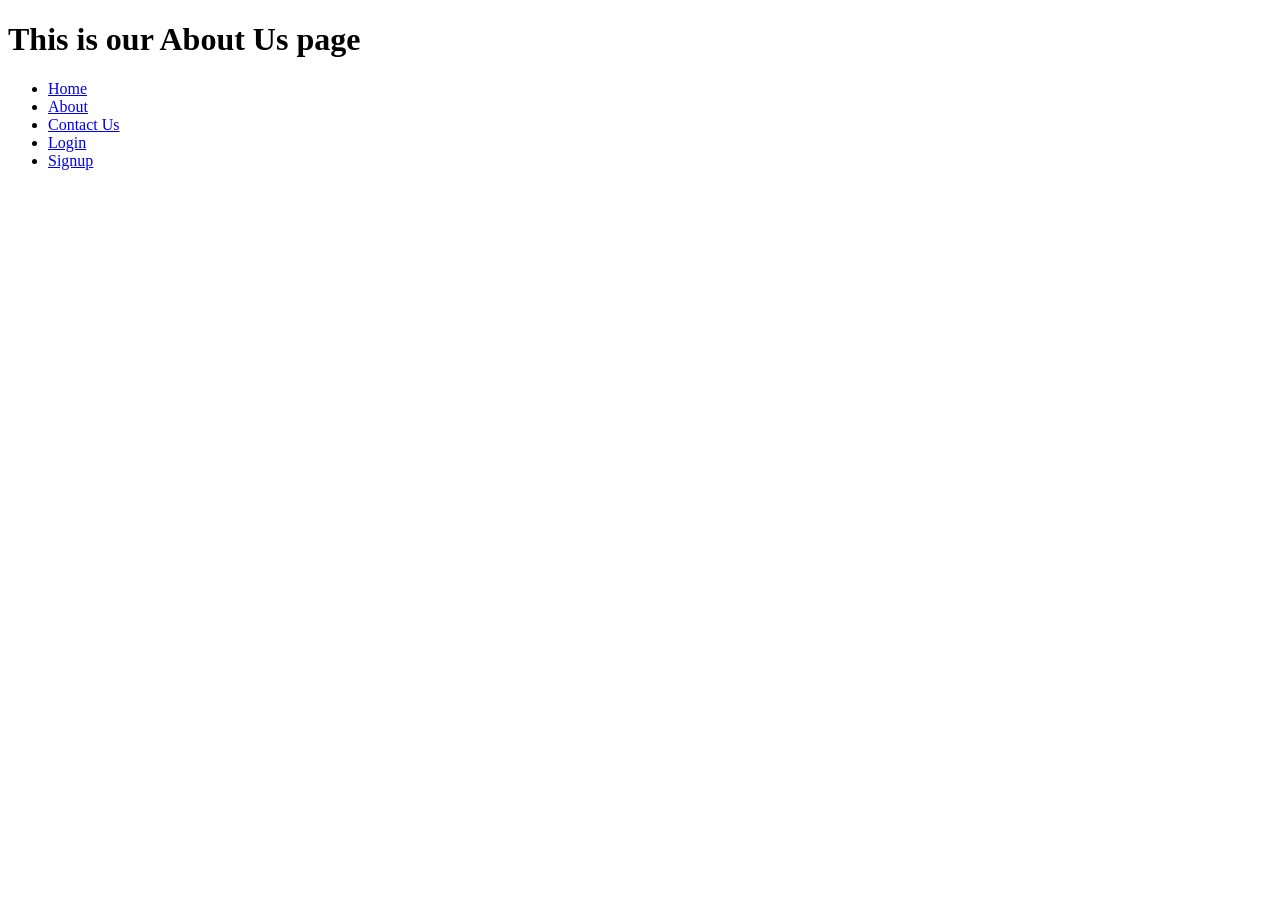
==== pages/about.html @ 879b40eb "Adding a paragraphand an image" ====
<!DOCTYPE html>
<html lang="en">
<head>
    <meta charset="UTF-8">
    <meta name="viewport" content="width=device-width, initial-scale=1.0">
    <title>About Us</title>
</head>
<body>
    <h1>This is our About Us page</h1>
       <ul>
    <li><a href="../index.html" target="_self" rel="noopener noreferrer">Home</a></li>
     <li><a href="about.html" target="_self" rel="noopener noreferrer">About</a></li>
     <li><a href="contact.html" target="_self" rel="noopener noreferrer">Contact Us</a></li>
     <li><a href="login.html" target="_self" rel="noopener noreferrer">Login</a></li>
     <li><a href="signup.html" target="_self" rel="noopener noreferrer">Signup</a></li>
</ul>
</body>
</html>
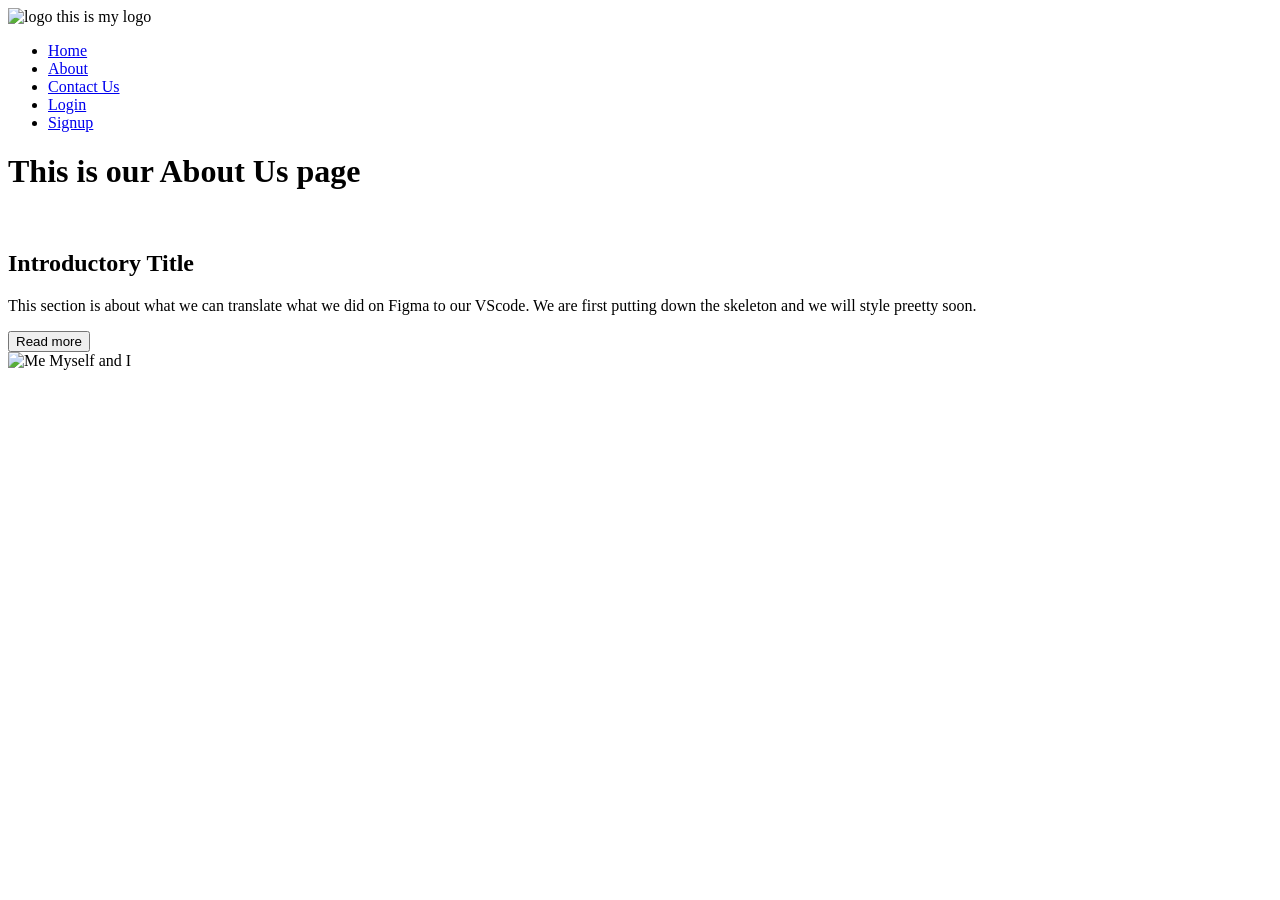
==== commit 8170d3da: "pages added" ====
--- a/pages/about.html
+++ b/pages/about.html
@@ -4,15 +4,63 @@
     <meta charset="UTF-8">
     <meta name="viewport" content="width=device-width, initial-scale=1.0">
     <title>About Us</title>
+    <link rel="stylesheet" href="../src/style.css">
+    <!-- <style> 
+     .logo{
+        width: 100px;
+        height: 100px;
+        border-radius: 50%;
+     }
+     
+     .header{
+        display: flex;
+        width: 100%;
+     }
+
+     .nav{
+        width: 900px;
+        display: flex;
+        justify-content: space-between;   
+     }
+
+     .nav li{
+        list-style: none;
+     }
+
+     .nav li a{
+        text-decoration: none;
+     }
+    </style> -->
 </head>
 <body>
-    <h1>This is our About Us page</h1>
-       <ul>
-    <li><a href="../index.html" target="_self" rel="noopener noreferrer">Home</a></li>
-     <li><a href="about.html" target="_self" rel="noopener noreferrer">About</a></li>
-     <li><a href="contact.html" target="_self" rel="noopener noreferrer">Contact Us</a></li>
-     <li><a href="login.html" target="_self" rel="noopener noreferrer">Login</a></li>
-     <li><a href="signup.html" target="_self" rel="noopener noreferrer">Signup</a></li>
-</ul>
+     <header> <!--This is our header section containing our logo,navigation and slider -->
+        <div class="header"
+     <div>
+        <img class="logo"src="../images/Pretty me.jpeg" alt="logo">  this is my logo
+        </div>
+     <nav><!-- This is my navigation -->
+     <ul class="nav">
+            <li><a href="../index.html" target="_self" rel="noopener noreferrer">Home</a></li>
+            <li><a href="about.html" target="_self" rel="noopener noreferrer">About</a></li>
+            <li><a href="contact.html" target="_self" rel="noopener noreferrer">Contact Us</a></li>
+            <li><a href="login.html" target="_self" rel="noopener noreferrer">Login</a></li>
+            <li><a href="signup.html" target="_self" rel="noopener noreferrer">Signup</a></li>
+    </ul>
+</nav>
+</div>
+<h1>This is our About Us page</h1>
+</header>
+<section>
+    <img src="../images/Pretty me.jpeg" alt="">
+    <div> 
+        <h2>Introductory Title</h2>
+        <p>This section is about what we can translate what we did on Figma to our 
+            VScode. We are first putting down the skeleton and we will 
+            style preetty soon.
+        </p>
+        <button>Read more</button>
+    </div>
+</section>
+<img src="../images/Pretty me.jpeg" alt="Me Myself and I">
 </body>
 </html>
